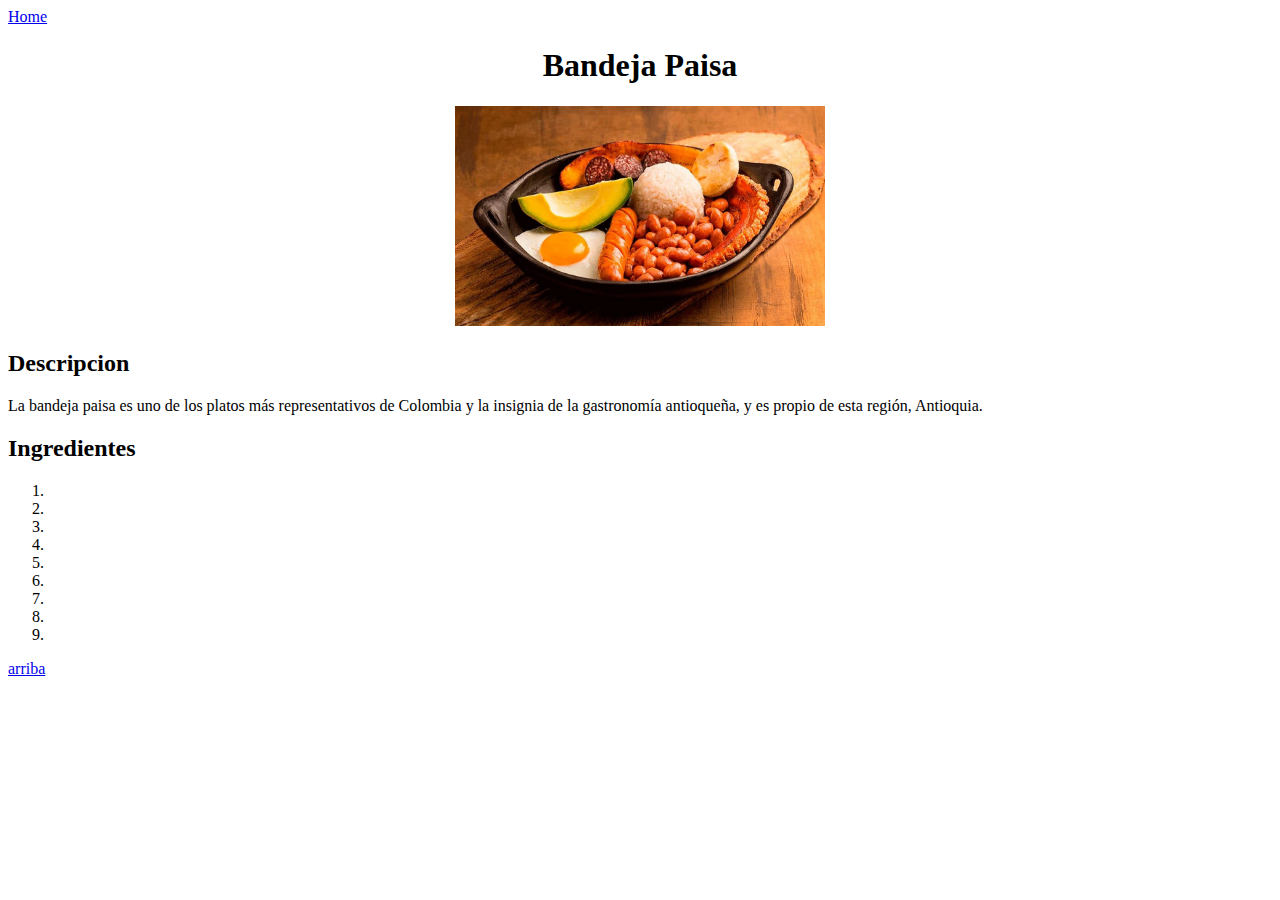
==== recetas/bandejapaisa.html @ 5e2b594b "paginas adicionales, botones para regresar a la pag principal y subir, lista de ingredientes y descr" ====
<!DOCTYPE html>
<html lang="es">
<head>
    <meta charset="UTF-8">
    <meta name="viewport" content="width=device-width, initial-scale=1.0">
    <title>Bandeja Paisa</title>
</head>
<body>
    <a href="/index.html" id="top">Home</a>
    <center>
        <h1><b>Bandeja Paisa</b></h1>
        <img src="/img/bandeja-paisa.jpg" alt="plato tipico de Colombia bandeja paisa" height="220" width="370">
    </center>
    <h2>Descripcion</h2>
        <p>La bandeja paisa es uno de los platos más representativos de Colombia y la insignia de la gastronomía antioqueña, y es propio de esta región, Antioquia. 
        </p>
    <h2>Ingredientes</h2>
        <ol>
            <li></li>
            <li></li>
            <li></li>
            <li></li>
            <li></li>
            <li></li>
            <li></li>
            <li></li>
            <li></li>
        </ol>
    <a href="#top">arriba</a>
</body>
</html>
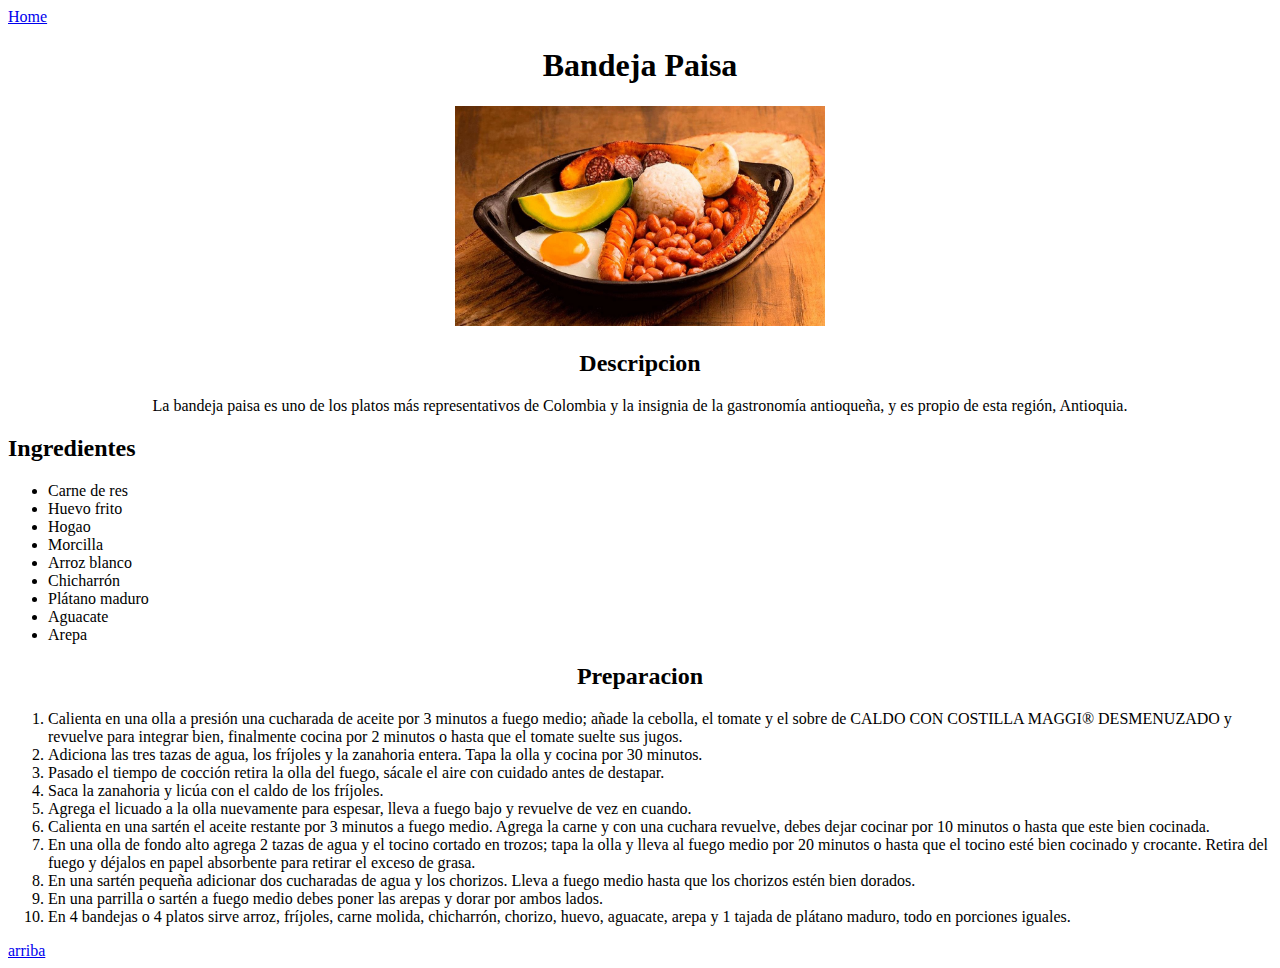
==== commit a187b007: "finalizacion de todas las paginas, descripcion, ingredientes , preparacion" ====
--- a/recetas/bandejapaisa.html
+++ b/recetas/bandejapaisa.html
@@ -10,22 +10,38 @@
     <center>
         <h1><b>Bandeja Paisa</b></h1>
         <img src="/img/bandeja-paisa.jpg" alt="plato tipico de Colombia bandeja paisa" height="220" width="370">
+        <h2>Descripcion</h2>
+            <p>La bandeja paisa es uno de los platos más representativos de Colombia y la insignia de la gastronomía antioqueña, y es propio de esta región, Antioquia. 
+        </p>
     </center>
-    <h2>Descripcion</h2>
-        <p>La bandeja paisa es uno de los platos más representativos de Colombia y la insignia de la gastronomía antioqueña, y es propio de esta región, Antioquia. 
-        </p>
+    
     <h2>Ingredientes</h2>
-        <ol>
-            <li></li>
-            <li></li>
-            <li></li>
-            <li></li>
-            <li></li>
-            <li></li>
-            <li></li>
-            <li></li>
-            <li></li>
-        </ol>
+        <ul>
+            <li>Carne de res</li>
+            <li>Huevo frito</li>
+            <li>Hogao</li>
+            <li>Morcilla</li>
+            <li>Arroz blanco</li>
+            <li>Chicharrón</li>
+            <li>Plátano maduro</li>
+            <li>Aguacate</li>
+            <li>Arepa</li>
+        </ul>
+    <center>
+        <h2><b>Preparacion</b></h2>
+    </center>
+    <ol>
+        <li>Calienta en una olla a presión una cucharada de aceite por 3 minutos a fuego medio; añade la cebolla, el tomate y el sobre de CALDO CON COSTILLA MAGGI® DESMENUZADO y revuelve para integrar bien, finalmente cocina por 2 minutos o hasta que el tomate suelte sus jugos.</li>
+        <li>Adiciona las tres tazas de agua, los fríjoles y la zanahoria entera. Tapa la olla y cocina por 30 minutos.</li>
+        <li>Pasado el tiempo de cocción retira la olla del fuego, sácale el aire con cuidado antes de destapar.</li>
+        <li>Saca la zanahoria y licúa con el caldo de los fríjoles.</li>
+        <li>Agrega el licuado a la olla nuevamente para espesar, lleva a fuego bajo y revuelve de vez en cuando.</li>
+        <li>Calienta en una sartén el aceite restante por 3 minutos a fuego medio. Agrega la carne y con una cuchara revuelve, debes dejar cocinar por 10 minutos o hasta que este bien cocinada.</li>
+        <li> En una olla de fondo alto agrega 2 tazas de agua y el tocino cortado en trozos; tapa la olla y lleva al fuego medio por 20 minutos o hasta que el tocino esté bien cocinado y crocante. Retira del fuego y déjalos en papel absorbente para retirar el exceso de grasa.</li>
+        <li>En una sartén pequeña adicionar dos cucharadas de agua y los chorizos. Lleva a fuego medio hasta que los chorizos estén bien dorados.</li>
+        <li>En una parrilla o sartén a fuego medio debes poner las arepas y dorar por ambos lados.</li>
+        <li>En 4 bandejas o 4 platos sirve arroz, fríjoles, carne molida, chicharrón, chorizo, huevo, aguacate, arepa y 1 tajada de plátano maduro, todo en porciones iguales.</li>
+    </ol>
     <a href="#top">arriba</a>
 </body>
 </html>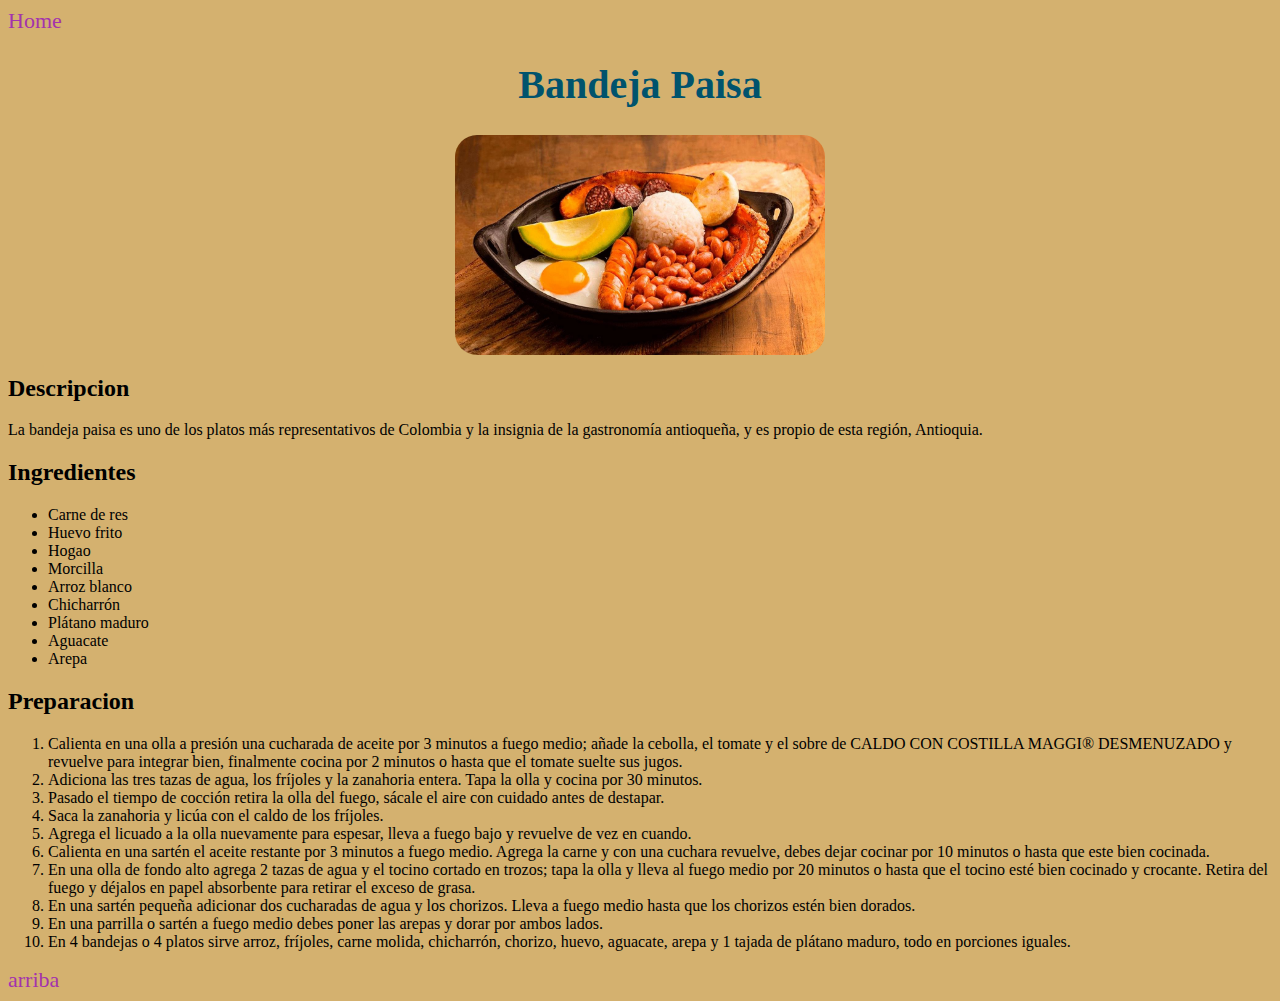
==== commit f10a9762: "estilos css" ====
--- a/recetas/bandejapaisa.html
+++ b/recetas/bandejapaisa.html
@@ -4,16 +4,16 @@
     <meta charset="UTF-8">
     <meta name="viewport" content="width=device-width, initial-scale=1.0">
     <title>Bandeja Paisa</title>
+    <link rel="stylesheet" href="/css/style.css">
 </head>
 <body>
     <a href="/index.html" id="top">Home</a>
-    <center>
-        <h1><b>Bandeja Paisa</b></h1>
-        <img src="/img/bandeja-paisa.jpg" alt="plato tipico de Colombia bandeja paisa" height="220" width="370">
+    
+        <h1 class="titulo"><b>Bandeja Paisa</b></h1>
+        <img class="portada" src="/img/bandeja-paisa.jpg" alt="plato tipico de Colombia bandeja paisa" height="220" width="370">
         <h2>Descripcion</h2>
             <p>La bandeja paisa es uno de los platos más representativos de Colombia y la insignia de la gastronomía antioqueña, y es propio de esta región, Antioquia. 
         </p>
-    </center>
     
     <h2>Ingredientes</h2>
         <ul>
@@ -27,9 +27,9 @@
             <li>Aguacate</li>
             <li>Arepa</li>
         </ul>
-    <center>
+    
         <h2><b>Preparacion</b></h2>
-    </center>
+    
     <ol>
         <li>Calienta en una olla a presión una cucharada de aceite por 3 minutos a fuego medio; añade la cebolla, el tomate y el sobre de CALDO CON COSTILLA MAGGI® DESMENUZADO y revuelve para integrar bien, finalmente cocina por 2 minutos o hasta que el tomate suelte sus jugos.</li>
         <li>Adiciona las tres tazas de agua, los fríjoles y la zanahoria entera. Tapa la olla y cocina por 30 minutos.</li>
--- a/css/style.css
+++ b/css/style.css
@@ -0,0 +1,39 @@
+/* style */
+
+* {
+    background-color: rgb(212, 177, 111);
+}
+
+.titulo {
+    font-size: 40px;
+    color: rgb(0, 83, 109);
+    font-family:Impact;
+    text-align: center;
+}
+
+.portada {
+    display: block;
+    margin-left: auto;
+    margin-right: auto;
+    border-radius: 22px;
+}
+
+.indice {
+    text-align: center;
+    color: white;
+    font-family: Courier;
+    font-size: 25px;
+}
+
+.link {
+   font-family: Courier;
+   list-style: none;
+   text-align: center;
+}
+
+a {
+    text-decoration: none;
+    color: rgb(163, 51, 173);
+    text-align: vertical;
+    font-size: 22px;
+}